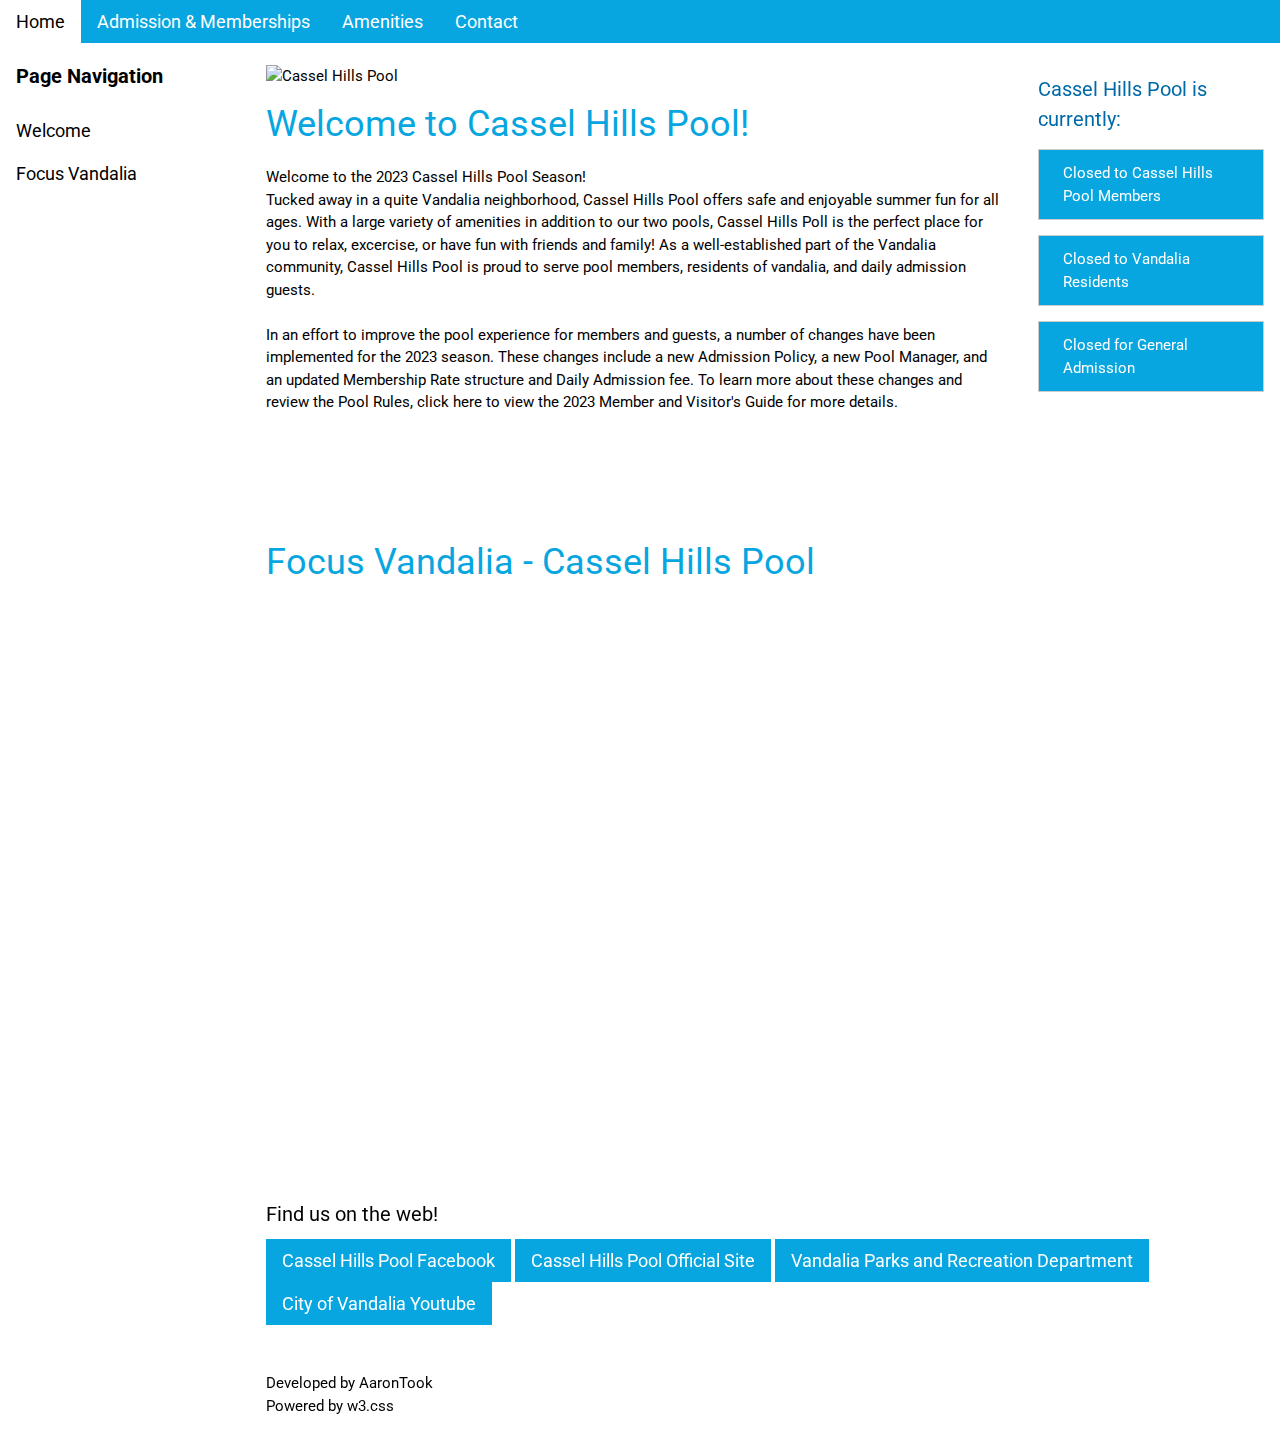
==== index.html @ dde7462d "Add "/" to end of links." ====
<!DOCTYPE html>
<html lang="en">
<head>
	<title>Cassel Hills Pool - Home</title>
	<meta charset="UTF-8">
	<meta name="viewport" content="width=device-width, initial-scale=1">
	<link rel="stylesheet" href="https://www.w3schools.com/w3css/4/w3.css">
	<link rel="stylesheet" href="https://www.w3schools.com/lib/w3-theme-black.css">
	<link rel="stylesheet" href="https://fonts.googleapis.com/css?family=Roboto">
	<link rel="stylesheet" href="https://cdnjs.cloudflare.com/ajax/libs/font-awesome/4.7.0/css/font-awesome.min.css">
	<link rel="stylesheet" href="css/base.css">
	<script src="javascript/navigation.js"></script>
	<script src="javascript/setStatus.js"></script>
	<script src="javascript/focusScripts/homeFocus.js"></script>
</head>

<body onload="open_to();get_focused();get_sidebar_and_overlay();">

<!-- Navbar -->
<div class="w3-top">
  <div class="w3-bar w3-theme w3-top w3-left-align w3-large">
    <a class="w3-bar-item w3-button w3-right w3-hide-large w3-hover-white w3-large w3-theme-l1" href="javascript:void(0)" onclick="w3_open()"><i class="fa fa-bars"></i></a>
    <a href="/" class="w3-bar-item w3-button w3-theme-dark w3-hover-white">Home</a>
    <a href="memberships/" class="w3-bar-item w3-button w3-hide-small w3-hover-white">Admission & Memberships</a>
    <a href="amenities/" class="w3-bar-item w3-button w3-hide-small w3-hover-white">Amenities</a>
    <a href="contact/" class="w3-bar-item w3-button w3-hide-small w3-hover-white">Contact</a>
  </div>
</div>

<!-- Sidebar -->
<nav class="w3-sidebar w3-bar-block w3-collapse w3-large w3-theme-l5 w3-animate-left" id="mySidebar">
  <a href="javascript:void(0)" onclick="w3_close()" class="w3-right w3-xlarge w3-padding-large w3-hover-black w3-hide-large" title="Close Menu">
    <i class="fa fa-remove"></i>
  </a>
  <h4 class="w3-hide-large w3-hide-medium w3-bar-item"><b>Site Navigation</b></h4>
  <a class="w3-hide-large w3-hide-medium w3-bar-item w3-button w3-hover-theme" href="memberships/">Admission & Memberships</a>
  <a class="w3-hide-large w3-hide-medium w3-bar-item w3-button w3-hover-theme" href="amenities/">Amenities</a>
  <a class="w3-hide-large w3-hide-medium w3-bar-item w3-button w3-hover-theme" href="contact/">Contact</a>
  <h4 class="w3-bar-item"><b>Page Navigation</b></h4>
  <a class="w3-bar-item w3-button w3-hover-theme" id="focus-welcome" href="#welcome" onclick="set_focus_welcome()">Welcome</a>
  <a class="w3-bar-item w3-button w3-hover-theme" id="focus-focus-vandalia" href="#focus-vandalia" onclick="set_focus_focus_vandalia()">Focus Vandalia</a>
</nav>

<!-- Overlay effect when opening sidebar on small screens -->
<div class="w3-overlay w3-hide-large" onclick="w3_close()" style="cursor:pointer" title="close side menu" id="myOverlay"></div>

<!-- Main content: shift it to the right by 250 pixels when the sidebar is visible -->
<main>
<div class="w3-main" style="margin-left:250px"  id="main">
  <div class="w3-row ">
    <div class="w3-col m9 l9">
		<div class="w3-padding-64 w3-container" id="welcome">
			<img src="images/CHP_cropped.png" alt="Cassel Hills Pool" class="w3-image">
			<h1 class="w3-text-theme">Welcome to Cassel Hills Pool!</h1>
			<p>Welcome to the 2023 Cassel Hills Pool Season!  <br>Tucked away in a quite Vandalia neighborhood, Cassel Hills Pool offers safe and enjoyable summer fun for all ages. With <a href="amenities/">a large variety of amenities</a> in addition to our two pools, Cassel Hills Poll is the perfect place for you to relax, excercise, or have fun with friends and family! As a well-established part of the Vandalia community, Cassel Hills Pool is proud to serve <a href="memberships/">pool members, residents of vandalia, and daily admission guests</a>.<br><br>In an effort to improve the pool experience for members and guests, a number of changes have been implemented for the 2023 season.  These changes include a new Admission Policy, a new Pool Manager, and <a href="memberships/">an updated Membership Rate structure and Daily Admission fee</a>.  To learn more about these changes and review the Pool Rules, <a href="files/2023 Members and Visitors Guide.pdf" target="_blank">click here</a> to view <a href="files/2023 Members and Visitors Guide.pdf" target="_blank">the 2023 Member and Visitor's Guide</a> for more details.</p>
		</div>
		
		<div class="w3-padding-32 w3-container" id="focus-vandalia">
			<h1 class="w3-text-theme">Focus Vandalia - Cassel Hills Pool</h1>
			<iframe class="w3-hide-small" width="100%" height="520px" src="https://www.youtube.com/embed/rPHVQcv8sdA" title="Focus Vandalia - Cassel Hills Pool" frameborder="0" allow="accelerometer; autoplay; clipboard-write; encrypted-media; gyroscope; picture-in-picture; web-share" allowfullscreen></iframe>
			<iframe class="w3-hide-medium w3-hide-large" width="100%" height="350px" src="https://www.youtube.com/embed/rPHVQcv8sdA" title="Focus Vandalia - Cassel Hills Pool" frameborder="0" allow="accelerometer; autoplay; clipboard-write; encrypted-media; gyroscope; picture-in-picture; web-share" allowfullscreen></iframe>
		</div>
    </div>
    <div class="w3-col m3 l3 w3-container w3-padding-64" id="current-status-sidebar">
	  <h4 class="w3-text-theme-dark">Cassel Hills Pool is currently: </h4>
      <a href="memberships#membership-categories"><p class="w3-border w3-padding-large w3-theme w3-hover-theme-dark" id="opento-members">Closed to Cassel Hills Pool Members</p></a>
      <a href="memberships/"><p class="w3-border w3-padding-large w3-theme w3-hover-theme-dark" id="opento-residents">Closed to Vandalia Residents</p></a>
      <a href="memberships/"><p class="w3-border w3-padding-large w3-theme w3-hover-theme-dark" id="opento-public">Closed for General Admission</p></a>
      <a  id="weatherwidget" class="weatherwidget-io" href="https://forecast7.com/en/39d89n84d20/vandalia/?unit=us" data-label_1="Vandalia, OH" data-label_2="Current Weather" data-font="Roboto" data-icons="Climacons Animated" data-days="3" data-basecolor="#0069A7" data-accent="#0069A7" data-textcolor="White" data-suncolor="Yellow" data-mooncolor="#FFFE91"></a>
	  <script>
		!function(d,s,id){var js,fjs=d.getElementsByTagName(s)[0];if(!d.getElementById(id)){js=d.createElement(s);js.id=id;js.src='https://weatherwidget.io/js/widget.min.js';fjs.parentNode.insertBefore(js,fjs);}}(document,'script','weatherwidget-io-js');
	  </script>
    </div>
  </div>
	</main>
  <footer id="footer" class="w3-main" style="margin-left:250px">
    <div class="w3-container w3-theme-l2 w3-padding-32">
      <h4>Find us on the web!</h4>
      <a class="w3-button w3-large w3-padding w3-margin-large w3-theme" href="https://www.facebook.com/vandaliacasselhillspool/" target="_blank" title="Cassel Hills Pool - Facebook">Cassel Hills Pool Facebook</a>
	  <a class="w3-button w3-large w3-padding w3-margin-large w3-theme" href="https://vandaliaohio.org/241/Cassel-Hills-Pool---Outdoor" target="_blank" title="Vandalia Parks & Recreation Department - Cassel Hills Pool">Cassel Hills Pool Official Site</a>
	  <a class="w3-button w3-large w3-padding w3-margin-large w3-theme" href="https://vandaliaohio.org/157/Parks-Recreation" target="_blank" title="Vandalia Parks & Recreation Department - Cassel Hills Pool">Vandalia Parks and Recreation Department</a>
	  <a class="w3-button w3-large w3-padding w3-margin-large w3-theme" href="https://www.youtube.com/user/VandaliaOhio" target="_blank" title="City of Vandalia - Youtube">City of Vandalia Youtube</a>
    </div>

    <div class="w3-container w3-theme-l1">
      <p>Developed by <a href="https://aarontook.github.io/" target="_blank" style="text-decoration:none">AaronTook</a><br>Powered by <a href="https://www.w3schools.com/w3css/default.asp" target="_blank" style="text-decoration:none">w3.css</a></p>
    </div>
  </footer>

<!-- END MAIN -->
</div>

</body>
</html>
---- css/base.css ----
html,body,h1,h2,h3,h4,h5,h6 {font-family: "Roboto", sans-serif;}
.w3-sidebar {
  z-index: 3;
  width: 250px;
  top: 43px;
  bottom: 0;
  height: inherit;
}
iframe, object, embed{max-width: 100%;width: 100%;}

a {
	text-decoration:none;
}
a:hover {
	!important;
	color:#07a6e0 !important
}
a.hover-link-dark:hover {
	color:#0069a7 !important
}

body {
	margin: 0;
	min-height: 100vh;
	display: flex;
	flex-flow: column;
}
main {
	flex-grow: 1;
}

.w3-theme {color:#fff !important; background-color:#07a6e0 !important}
.w3-text-theme {color:#07a6e0 !important}
.w3-border-theme {border-color:#07a6e0 !important}

.w3-hover-theme:hover {color:#fff !important; background-color:#07a6e0 !important}
.w3-hover-text-theme:hover {color:#07a6e0 !important}
.w3-hover-border-theme:hover {border-color:#07a6e0 !important}


.w3-theme-dark {color:#fff !important; background-color:#0069a7 !important}
.w3-text-theme-dark {color:#0069a7 !important}
.w3-border-theme-dark {border-color:#0069a7 !important}

.w3-hover-theme-dark:hover {color:#fff !important; background-color:#0069a7 !important}
.w3-hover-text-theme-dark:hover {color:#0069a7 !important}
.w3-hover-border-theme-dark:hover {border-color:#0069a7 !important}
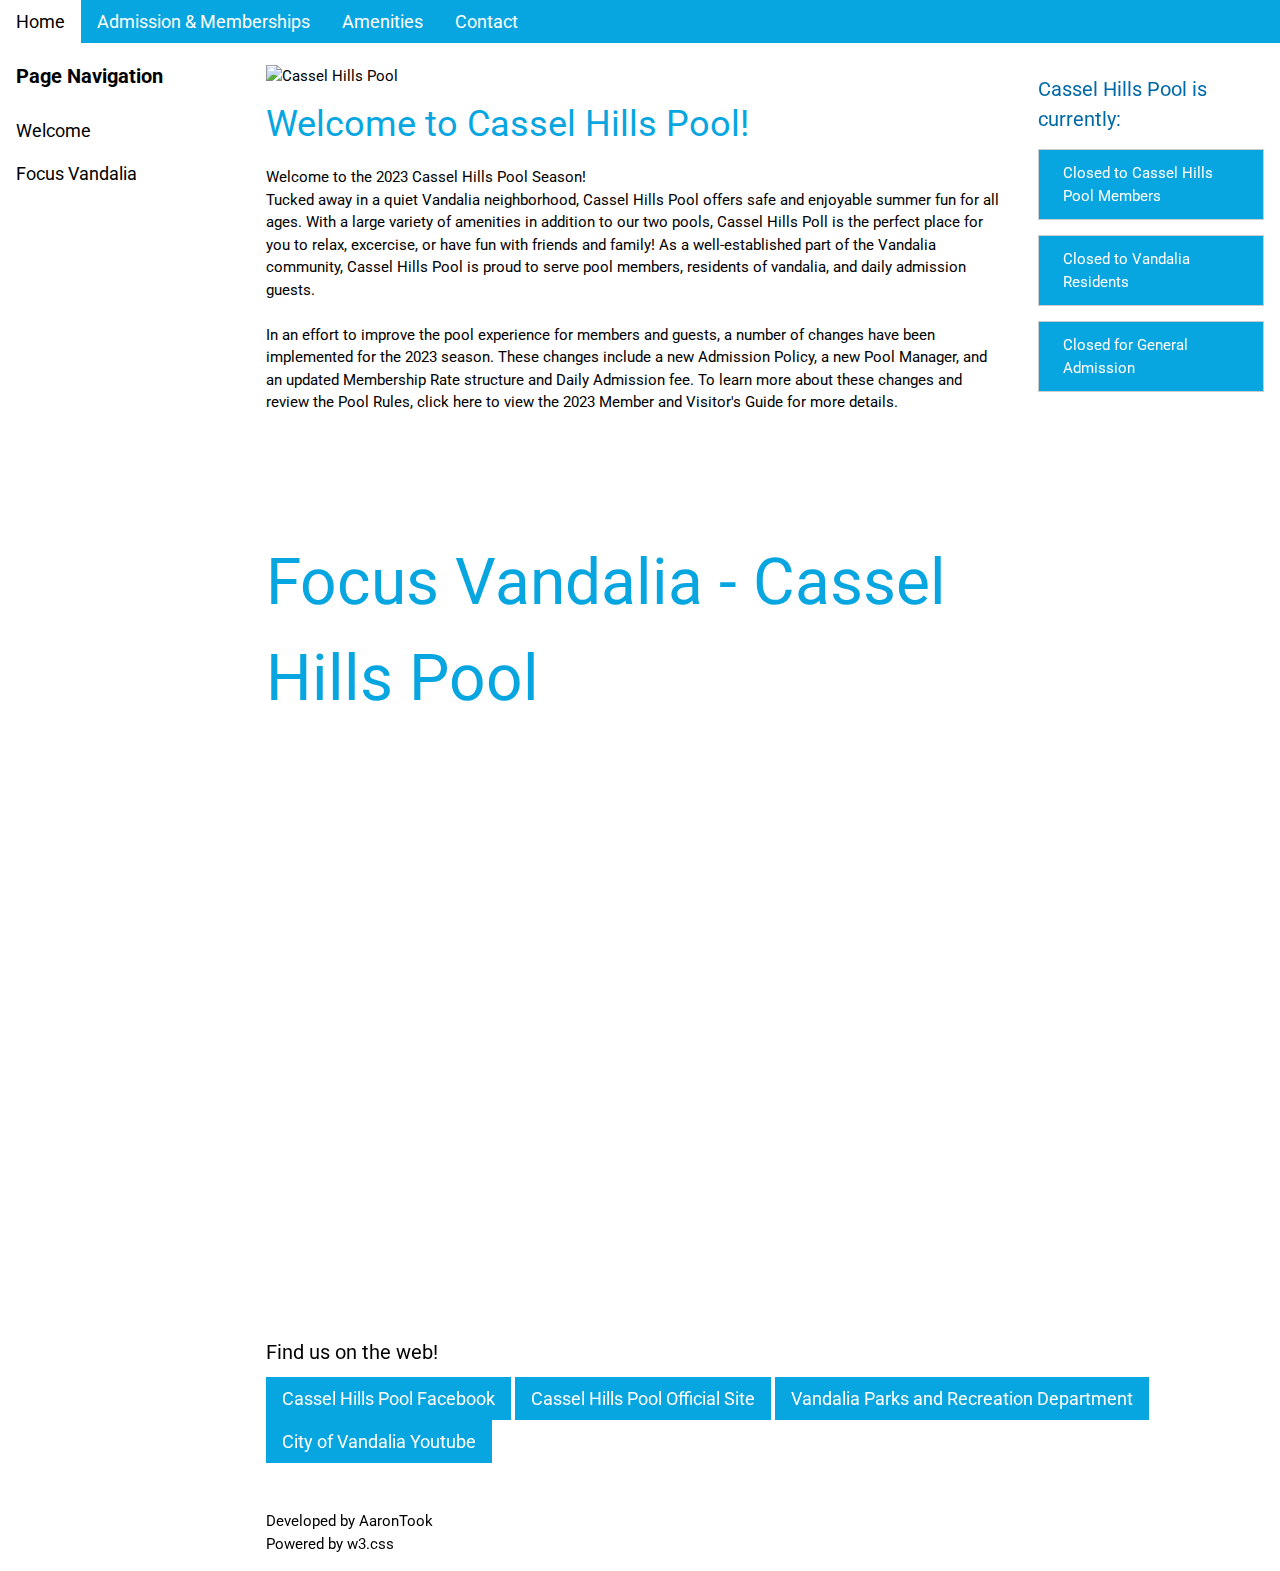
==== commit 656b1f73: "Update for basic SEO." ====
--- a/index.html
+++ b/index.html
@@ -4,6 +4,8 @@
 	<title>Cassel Hills Pool - Home</title>
 	<meta charset="UTF-8">
 	<meta name="viewport" content="width=device-width, initial-scale=1">
+	<meta name="author" content="AaronTook (aarontook.github.io)">
+	<meta name="description" content="The homepage for Cassel Hills Swimming Pool in Vandalia Ohio. Learn more about what the pool has to offer and find up-to-date information about Cassel Hills Pool.">
 	<link rel="stylesheet" href="https://www.w3schools.com/w3css/4/w3.css">
 	<link rel="stylesheet" href="https://www.w3schools.com/lib/w3-theme-black.css">
 	<link rel="stylesheet" href="https://fonts.googleapis.com/css?family=Roboto">
@@ -21,9 +23,9 @@
   <div class="w3-bar w3-theme w3-top w3-left-align w3-large">
     <a class="w3-bar-item w3-button w3-right w3-hide-large w3-hover-white w3-large w3-theme-l1" href="javascript:void(0)" onclick="w3_open()"><i class="fa fa-bars"></i></a>
     <a href="/" class="w3-bar-item w3-button w3-theme-dark w3-hover-white">Home</a>
-    <a href="memberships/" class="w3-bar-item w3-button w3-hide-small w3-hover-white">Admission & Memberships</a>
-    <a href="amenities/" class="w3-bar-item w3-button w3-hide-small w3-hover-white">Amenities</a>
-    <a href="contact/" class="w3-bar-item w3-button w3-hide-small w3-hover-white">Contact</a>
+    <a href="/memberships" class="w3-bar-item w3-button w3-hide-small w3-hover-white">Admission & Memberships</a>
+    <a href="/amenities" class="w3-bar-item w3-button w3-hide-small w3-hover-white">Amenities</a>
+    <a href="/contact" class="w3-bar-item w3-button w3-hide-small w3-hover-white">Contact</a>
   </div>
 </div>
 
@@ -33,9 +35,9 @@
     <i class="fa fa-remove"></i>
   </a>
   <h4 class="w3-hide-large w3-hide-medium w3-bar-item"><b>Site Navigation</b></h4>
-  <a class="w3-hide-large w3-hide-medium w3-bar-item w3-button w3-hover-theme" href="memberships/">Admission & Memberships</a>
-  <a class="w3-hide-large w3-hide-medium w3-bar-item w3-button w3-hover-theme" href="amenities/">Amenities</a>
-  <a class="w3-hide-large w3-hide-medium w3-bar-item w3-button w3-hover-theme" href="contact/">Contact</a>
+  <a class="w3-hide-large w3-hide-medium w3-bar-item w3-button w3-hover-theme" href="/memberships">Admission & Memberships</a>
+  <a class="w3-hide-large w3-hide-medium w3-bar-item w3-button w3-hover-theme" href="/amenities">Amenities</a>
+  <a class="w3-hide-large w3-hide-medium w3-bar-item w3-button w3-hover-theme" href="/contact">Contact</a>
   <h4 class="w3-bar-item"><b>Page Navigation</b></h4>
   <a class="w3-bar-item w3-button w3-hover-theme" id="focus-welcome" href="#welcome" onclick="set_focus_welcome()">Welcome</a>
   <a class="w3-bar-item w3-button w3-hover-theme" id="focus-focus-vandalia" href="#focus-vandalia" onclick="set_focus_focus_vandalia()">Focus Vandalia</a>
@@ -52,20 +54,20 @@
 		<div class="w3-padding-64 w3-container" id="welcome">
 			<img src="images/CHP_cropped.png" alt="Cassel Hills Pool" class="w3-image">
 			<h1 class="w3-text-theme">Welcome to Cassel Hills Pool!</h1>
-			<p>Welcome to the 2023 Cassel Hills Pool Season!  <br>Tucked away in a quite Vandalia neighborhood, Cassel Hills Pool offers safe and enjoyable summer fun for all ages. With <a href="amenities/">a large variety of amenities</a> in addition to our two pools, Cassel Hills Poll is the perfect place for you to relax, excercise, or have fun with friends and family! As a well-established part of the Vandalia community, Cassel Hills Pool is proud to serve <a href="memberships/">pool members, residents of vandalia, and daily admission guests</a>.<br><br>In an effort to improve the pool experience for members and guests, a number of changes have been implemented for the 2023 season.  These changes include a new Admission Policy, a new Pool Manager, and <a href="memberships/">an updated Membership Rate structure and Daily Admission fee</a>.  To learn more about these changes and review the Pool Rules, <a href="files/2023 Members and Visitors Guide.pdf" target="_blank">click here</a> to view <a href="files/2023 Members and Visitors Guide.pdf" target="_blank">the 2023 Member and Visitor's Guide</a> for more details.</p>
+			<p>Welcome to the 2023 Cassel Hills Pool Season!  <br>Tucked away in a quiet Vandalia neighborhood, Cassel Hills Pool offers safe and enjoyable summer fun for all ages. With <a href="/amenities">a large variety of amenities</a> in addition to our two pools, Cassel Hills Poll is the perfect place for you to relax, excercise, or have fun with friends and family! As a well-established part of the Vandalia community, Cassel Hills Pool is proud to serve <a href="/memberships">pool members, residents of vandalia, and daily admission guests</a>.<br><br>In an effort to improve the pool experience for members and guests, a number of changes have been implemented for the 2023 season.  These changes include a new Admission Policy, a new Pool Manager, and <a href="/memberships">an updated Membership Rate structure and Daily Admission fee</a>.  To learn more about these changes and review the Pool Rules, <a href="files/2023 Members and Visitors Guide.pdf" target="_blank">click here</a> to view <a href="files/2023 Members and Visitors Guide.pdf" target="_blank">the 2023 Member and Visitor's Guide</a> for more details.</p>
 		</div>
 		
 		<div class="w3-padding-32 w3-container" id="focus-vandalia">
-			<h1 class="w3-text-theme">Focus Vandalia - Cassel Hills Pool</h1>
+			<h2 class="w3-text-theme sectionHeader">Focus Vandalia - Cassel Hills Pool</h1>
 			<iframe class="w3-hide-small" width="100%" height="520px" src="https://www.youtube.com/embed/rPHVQcv8sdA" title="Focus Vandalia - Cassel Hills Pool" frameborder="0" allow="accelerometer; autoplay; clipboard-write; encrypted-media; gyroscope; picture-in-picture; web-share" allowfullscreen></iframe>
 			<iframe class="w3-hide-medium w3-hide-large" width="100%" height="350px" src="https://www.youtube.com/embed/rPHVQcv8sdA" title="Focus Vandalia - Cassel Hills Pool" frameborder="0" allow="accelerometer; autoplay; clipboard-write; encrypted-media; gyroscope; picture-in-picture; web-share" allowfullscreen></iframe>
 		</div>
     </div>
     <div class="w3-col m3 l3 w3-container w3-padding-64" id="current-status-sidebar">
 	  <h4 class="w3-text-theme-dark">Cassel Hills Pool is currently: </h4>
-      <a href="memberships#membership-categories"><p class="w3-border w3-padding-large w3-theme w3-hover-theme-dark" id="opento-members">Closed to Cassel Hills Pool Members</p></a>
-      <a href="memberships/"><p class="w3-border w3-padding-large w3-theme w3-hover-theme-dark" id="opento-residents">Closed to Vandalia Residents</p></a>
-      <a href="memberships/"><p class="w3-border w3-padding-large w3-theme w3-hover-theme-dark" id="opento-public">Closed for General Admission</p></a>
+      <a href="/memberships#membership-categories"><p class="w3-border w3-padding-large w3-theme w3-hover-theme-dark" id="opento-members">Closed to Cassel Hills Pool Members</p></a>
+      <a href="/memberships"><p class="w3-border w3-padding-large w3-theme w3-hover-theme-dark" id="opento-residents">Closed to Vandalia Residents</p></a>
+      <a href="/memberships"><p class="w3-border w3-padding-large w3-theme w3-hover-theme-dark" id="opento-public">Closed for General Admission</p></a>
       <a  id="weatherwidget" class="weatherwidget-io" href="https://forecast7.com/en/39d89n84d20/vandalia/?unit=us" data-label_1="Vandalia, OH" data-label_2="Current Weather" data-font="Roboto" data-icons="Climacons Animated" data-days="3" data-basecolor="#0069A7" data-accent="#0069A7" data-textcolor="White" data-suncolor="Yellow" data-mooncolor="#FFFE91"></a>
 	  <script>
 		!function(d,s,id){var js,fjs=d.getElementsByTagName(s)[0];if(!d.getElementById(id)){js=d.createElement(s);js.id=id;js.src='https://weatherwidget.io/js/widget.min.js';fjs.parentNode.insertBefore(js,fjs);}}(document,'script','weatherwidget-io-js');
--- a/css/base.css
+++ b/css/base.css
@@ -45,3 +45,10 @@
 .w3-hover-theme-dark:hover {color:#fff !important; background-color:#0069a7 !important}
 .w3-hover-text-theme-dark:hover {color:#0069a7 !important}
 .w3-hover-border-theme-dark:hover {border-color:#0069a7 !important}
+
+h1.pageHeader {
+	font-size: 64px;
+}
+h2.sectionHeader {
+	font-size: 64px;
+}
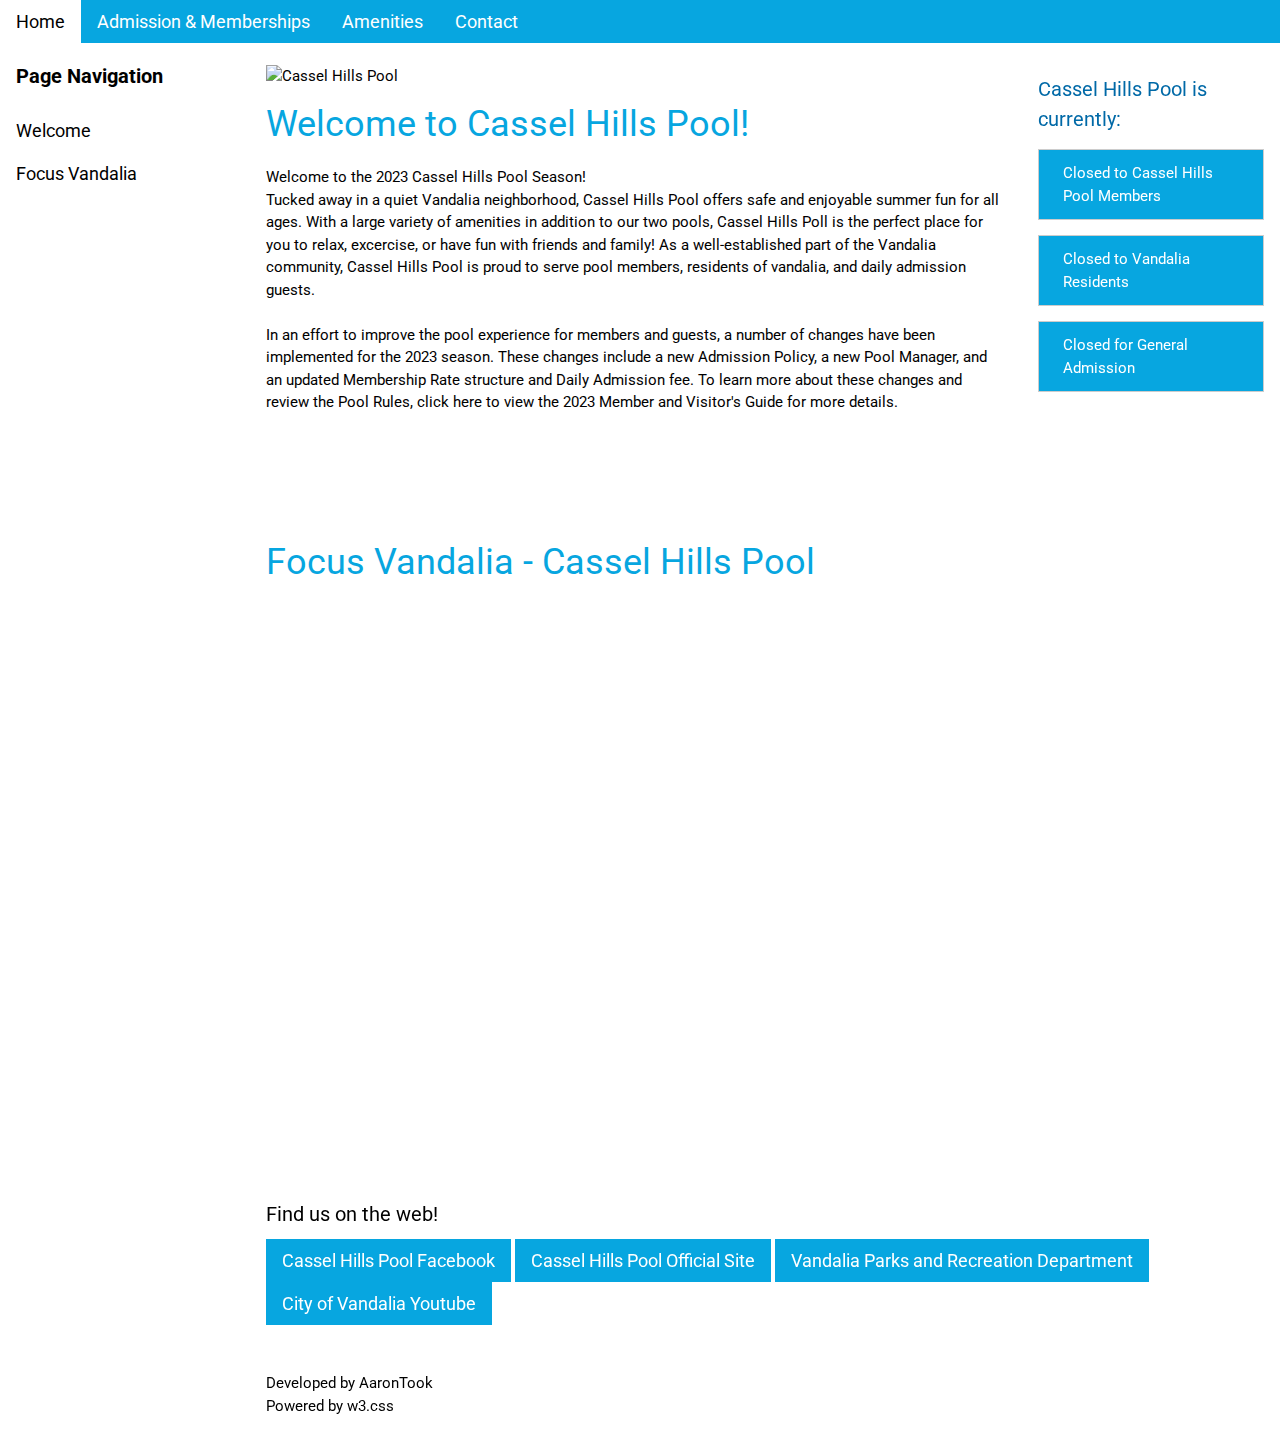
==== commit 6c584411: "Replace index.html with updated version." ====
--- a/index.html
+++ b/index.html
@@ -56,14 +56,23 @@
 			<h1 class="w3-text-theme">Welcome to Cassel Hills Pool!</h1>
 			<p>Welcome to the 2023 Cassel Hills Pool Season!  <br>Tucked away in a quiet Vandalia neighborhood, Cassel Hills Pool offers safe and enjoyable summer fun for all ages. With <a href="/amenities">a large variety of amenities</a> in addition to our two pools, Cassel Hills Poll is the perfect place for you to relax, excercise, or have fun with friends and family! As a well-established part of the Vandalia community, Cassel Hills Pool is proud to serve <a href="/memberships">pool members, residents of vandalia, and daily admission guests</a>.<br><br>In an effort to improve the pool experience for members and guests, a number of changes have been implemented for the 2023 season.  These changes include a new Admission Policy, a new Pool Manager, and <a href="/memberships">an updated Membership Rate structure and Daily Admission fee</a>.  To learn more about these changes and review the Pool Rules, <a href="files/2023 Members and Visitors Guide.pdf" target="_blank">click here</a> to view <a href="files/2023 Members and Visitors Guide.pdf" target="_blank">the 2023 Member and Visitor's Guide</a> for more details.</p>
 		</div>
-		
+		<div class="w3-container w3-padding-64 w3-hide-medium w3-hide-large" id="current-status-sidebar">
+			<h4 class="w3-text-theme-dark">Cassel Hills Pool is currently: </h4>
+			<a href="/memberships#membership-categories"><p class="w3-border w3-padding-large w3-theme w3-hover-theme-dark" id="opento-members">Closed to Cassel Hills Pool Members</p></a>
+			<a href="/memberships"><p class="w3-border w3-padding-large w3-theme w3-hover-theme-dark" id="opento-residents">Closed to Vandalia Residents</p></a>
+			<a href="/memberships"><p class="w3-border w3-padding-large w3-theme w3-hover-theme-dark" id="opento-public">Closed for General Admission</p></a>
+			<a  id="weatherwidget" class="weatherwidget-io" href="https://forecast7.com/en/39d89n84d20/vandalia/?unit=us" data-label_1="Vandalia, OH" data-label_2="Current Weather" data-font="Roboto" data-icons="Climacons Animated" data-days="3" data-basecolor="#0069A7" data-accent="#0069A7" data-textcolor="White" data-suncolor="Yellow" data-mooncolor="#FFFE91"></a>
+			<script>
+				!function(d,s,id){var js,fjs=d.getElementsByTagName(s)[0];if(!d.getElementById(id)){js=d.createElement(s);js.id=id;js.src='https://weatherwidget.io/js/widget.min.js';fjs.parentNode.insertBefore(js,fjs);}}(document,'script','weatherwidget-io-js');
+			</script>
+		</div>
 		<div class="w3-padding-32 w3-container" id="focus-vandalia">
 			<h2 class="w3-text-theme sectionHeader">Focus Vandalia - Cassel Hills Pool</h1>
 			<iframe class="w3-hide-small" width="100%" height="520px" src="https://www.youtube.com/embed/rPHVQcv8sdA" title="Focus Vandalia - Cassel Hills Pool" frameborder="0" allow="accelerometer; autoplay; clipboard-write; encrypted-media; gyroscope; picture-in-picture; web-share" allowfullscreen></iframe>
 			<iframe class="w3-hide-medium w3-hide-large" width="100%" height="350px" src="https://www.youtube.com/embed/rPHVQcv8sdA" title="Focus Vandalia - Cassel Hills Pool" frameborder="0" allow="accelerometer; autoplay; clipboard-write; encrypted-media; gyroscope; picture-in-picture; web-share" allowfullscreen></iframe>
 		</div>
     </div>
-    <div class="w3-col m3 l3 w3-container w3-padding-64" id="current-status-sidebar">
+    <div class="w3-col m3 l3 w3-container w3-padding-64 w3-hide-small" id="current-status-sidebar">
 	  <h4 class="w3-text-theme-dark">Cassel Hills Pool is currently: </h4>
       <a href="/memberships#membership-categories"><p class="w3-border w3-padding-large w3-theme w3-hover-theme-dark" id="opento-members">Closed to Cassel Hills Pool Members</p></a>
       <a href="/memberships"><p class="w3-border w3-padding-large w3-theme w3-hover-theme-dark" id="opento-residents">Closed to Vandalia Residents</p></a>
--- a/css/base.css
+++ b/css/base.css
@@ -46,9 +46,6 @@
 .w3-hover-text-theme-dark:hover {color:#0069a7 !important}
 .w3-hover-border-theme-dark:hover {border-color:#0069a7 !important}
 
-h1.pageHeader {
-	font-size: 64px;
+.sectionHeader {
+	font-size: 36px;
 }
-h2.sectionHeader {
-	font-size: 64px;
-}
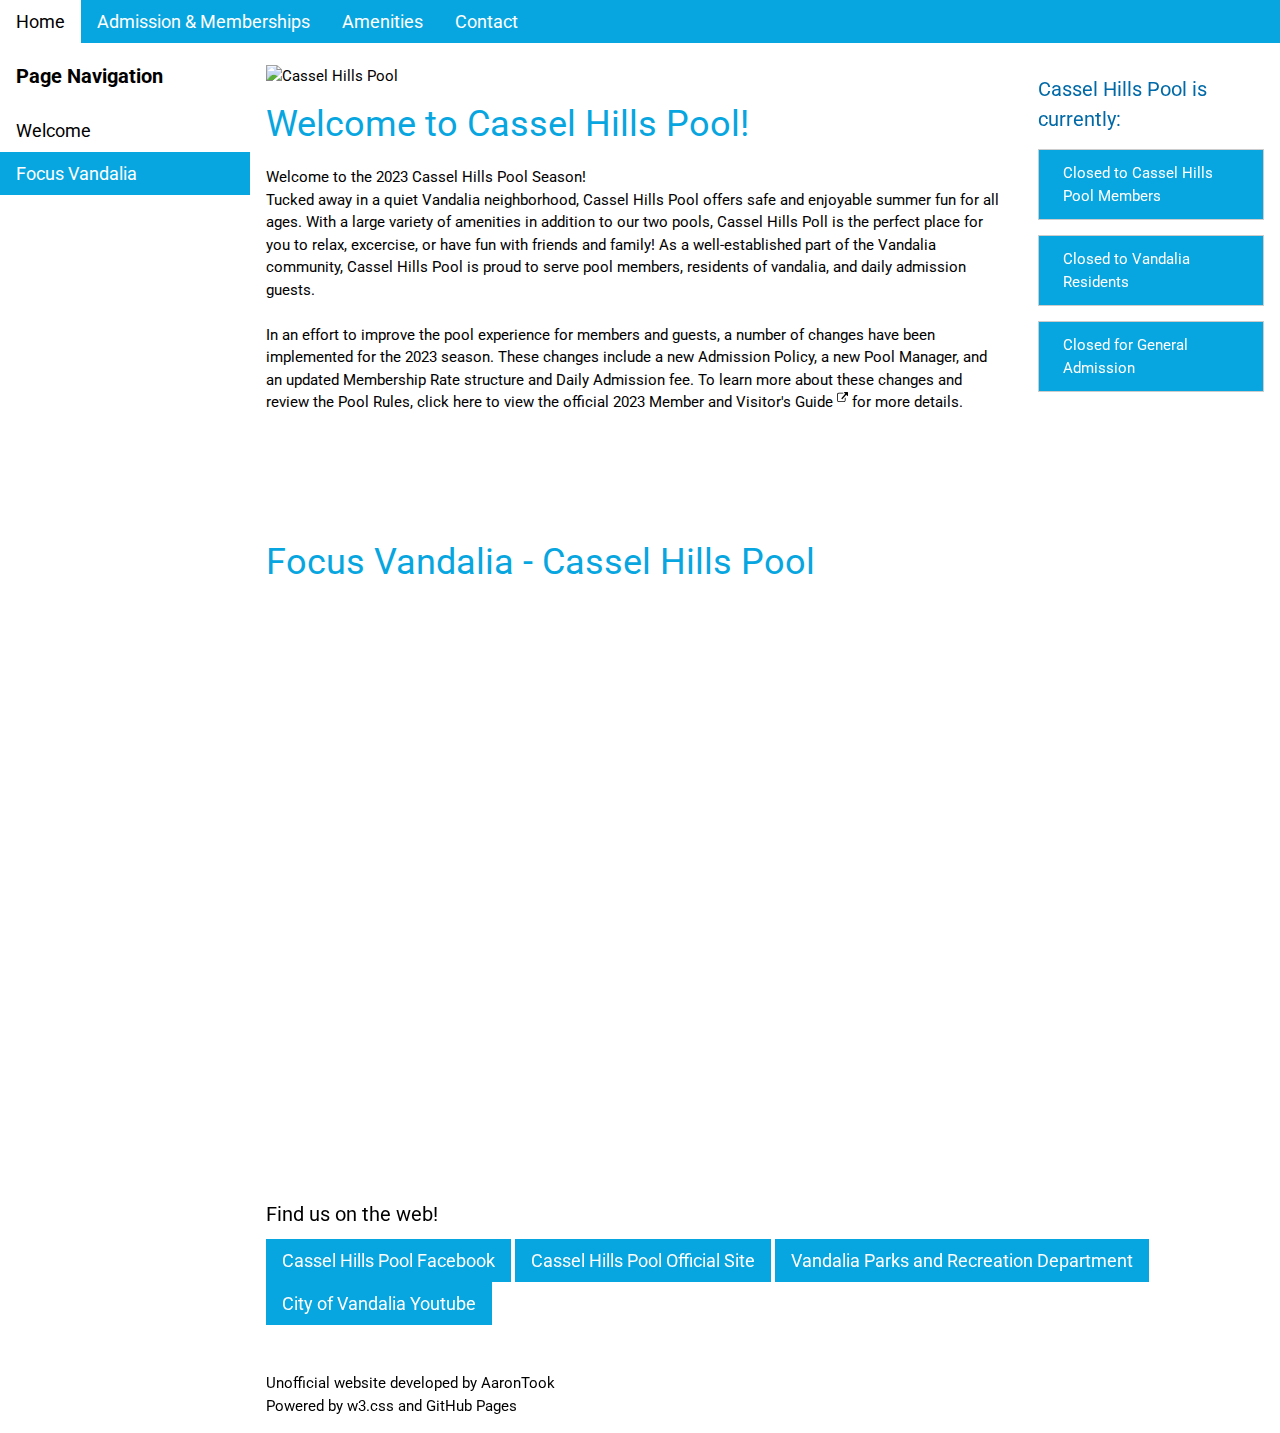
==== commit 13525962: "Clean up overall appearance of webpage." ====
--- a/index.html
+++ b/index.html
@@ -40,7 +40,7 @@
   <a class="w3-hide-large w3-hide-medium w3-bar-item w3-button w3-hover-theme" href="/contact">Contact</a>
   <h4 class="w3-bar-item"><b>Page Navigation</b></h4>
   <a class="w3-bar-item w3-button w3-hover-theme" id="focus-welcome" href="#welcome" onclick="set_focus_welcome()">Welcome</a>
-  <a class="w3-bar-item w3-button w3-hover-theme" id="focus-focus-vandalia" href="#focus-vandalia" onclick="set_focus_focus_vandalia()">Focus Vandalia</a>
+  <a class="w3-bar-item w3-button w3-theme w3-hover-theme-dark" id="focus-focus-vandalia" href="#focus-vandalia" onclick="set_focus_focus_vandalia()">Focus Vandalia</a>
 </nav>
 
 <!-- Overlay effect when opening sidebar on small screens -->
@@ -54,7 +54,7 @@
 		<div class="w3-padding-64 w3-container" id="welcome">
 			<img src="images/CHP_cropped.png" alt="Cassel Hills Pool" class="w3-image">
 			<h1 class="w3-text-theme">Welcome to Cassel Hills Pool!</h1>
-			<p>Welcome to the 2023 Cassel Hills Pool Season!  <br>Tucked away in a quiet Vandalia neighborhood, Cassel Hills Pool offers safe and enjoyable summer fun for all ages. With <a href="/amenities">a large variety of amenities</a> in addition to our two pools, Cassel Hills Poll is the perfect place for you to relax, excercise, or have fun with friends and family! As a well-established part of the Vandalia community, Cassel Hills Pool is proud to serve <a href="/memberships">pool members, residents of vandalia, and daily admission guests</a>.<br><br>In an effort to improve the pool experience for members and guests, a number of changes have been implemented for the 2023 season.  These changes include a new Admission Policy, a new Pool Manager, and <a href="/memberships">an updated Membership Rate structure and Daily Admission fee</a>.  To learn more about these changes and review the Pool Rules, <a href="files/2023 Members and Visitors Guide.pdf" target="_blank">click here</a> to view <a href="files/2023 Members and Visitors Guide.pdf" target="_blank">the 2023 Member and Visitor's Guide</a> for more details.</p>
+			<p>Welcome to the 2023 Cassel Hills Pool Season!  <br>Tucked away in a quiet Vandalia neighborhood, Cassel Hills Pool offers safe and enjoyable summer fun for all ages. With <a href="/amenities">a large variety of amenities</a> in addition to our two pools, Cassel Hills Poll is the perfect place for you to relax, excercise, or have fun with friends and family! As a well-established part of the Vandalia community, Cassel Hills Pool is proud to serve <a href="/memberships">pool members, residents of vandalia, and daily admission guests</a>.<br><br>In an effort to improve the pool experience for members and guests, a number of changes have been implemented for the 2023 season.  These changes include a new Admission Policy, a new Pool Manager, and <a href="/memberships">an updated Membership Rate structure and Daily Admission fee</a>.  To learn more about these changes and review the Pool Rules, <a href="https://vandaliaohio.org/DocumentCenter/View/9253/2023-Member-and-Visitor-Guide-PDF" target="_blank">click here to view the official 2023 Member and Visitor's Guide <sup><i class="fa fa-external-link"></i></sup></a> for more details.</p>
 		</div>
 		<div class="w3-container w3-padding-64 w3-hide-medium w3-hide-large" id="current-status-sidebar">
 			<h4 class="w3-text-theme-dark">Cassel Hills Pool is currently: </h4>
@@ -94,7 +94,7 @@
     </div>
 
     <div class="w3-container w3-theme-l1">
-      <p>Developed by <a href="https://aarontook.github.io/" target="_blank" style="text-decoration:none">AaronTook</a><br>Powered by <a href="https://www.w3schools.com/w3css/default.asp" target="_blank" style="text-decoration:none">w3.css</a></p>
+      <p>Unofficial website developed by <a href="https://aarontook.github.io/" target="_blank" style="text-decoration:none">AaronTook</a><br>Powered by <a href="https://www.w3schools.com/w3css/default.asp" target="_blank" style="text-decoration:none">w3.css</a> and <a href="httpshttps://pages.github.com/" target="_blank" style="text-decoration:none">GitHub Pages</a></p>
     </div>
   </footer>
 
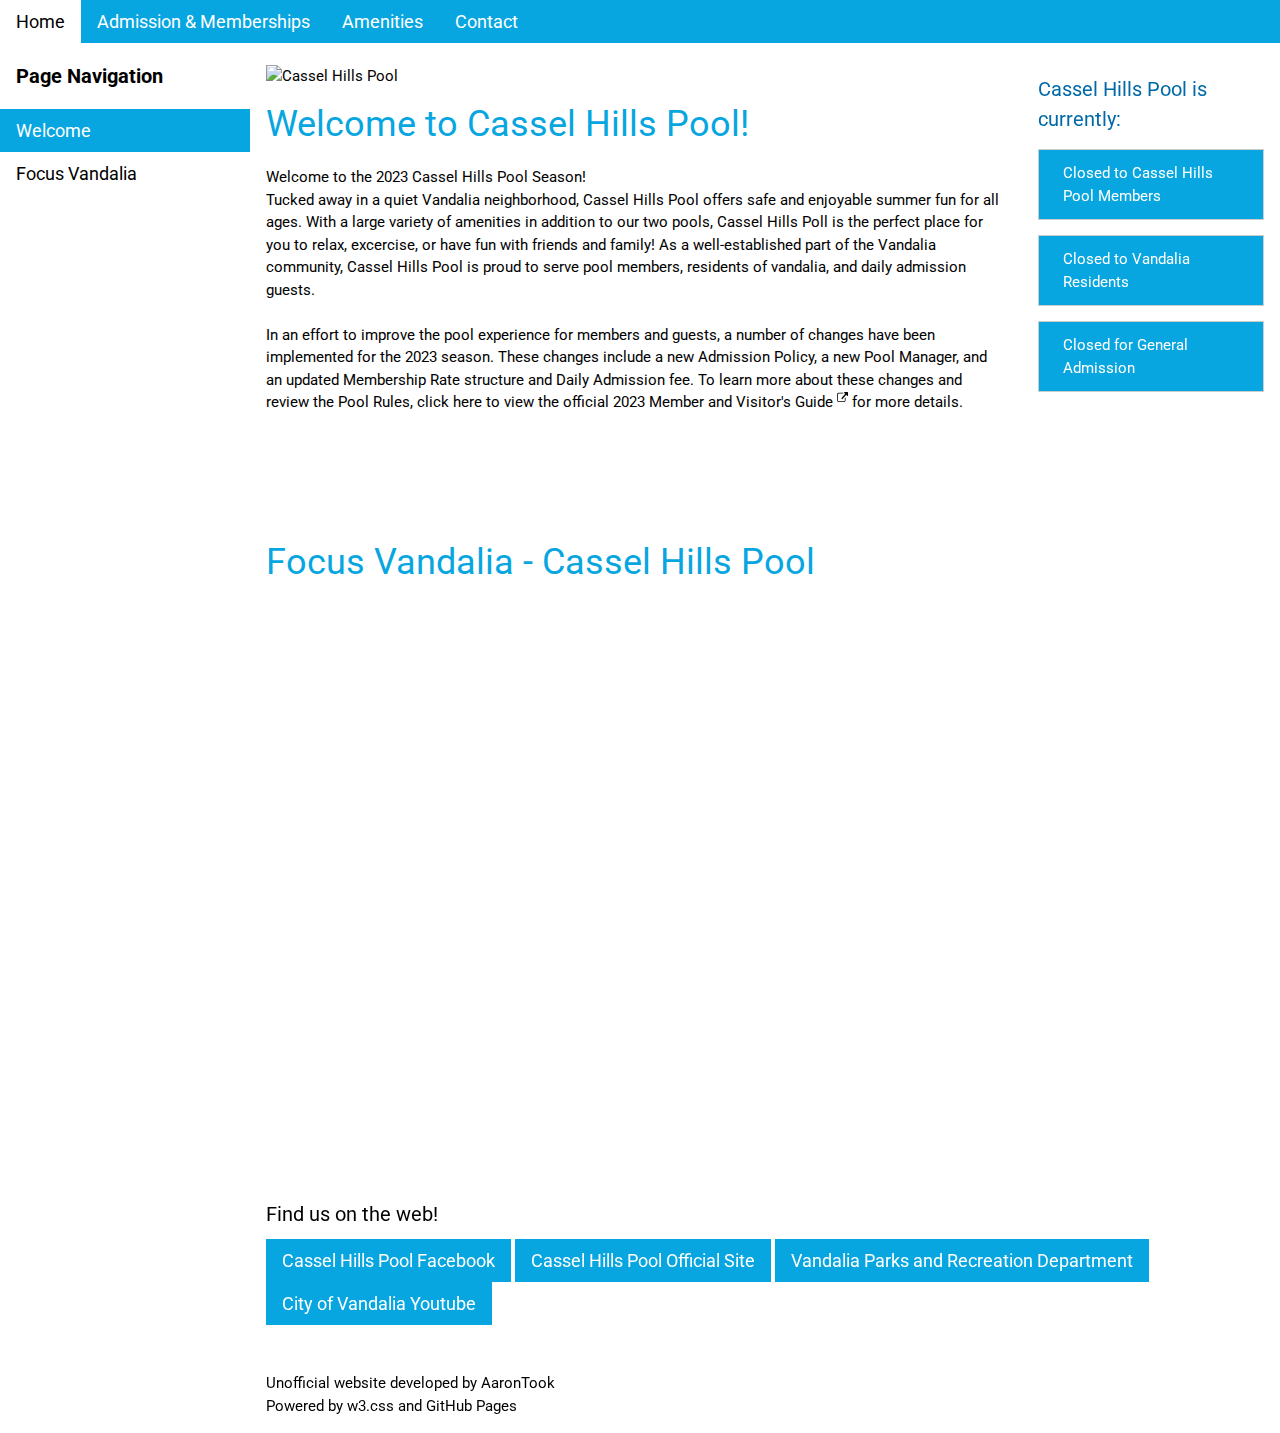
==== commit 1ad24b75: "Update index.html" ====
--- a/index.html
+++ b/index.html
@@ -39,8 +39,8 @@
   <a class="w3-hide-large w3-hide-medium w3-bar-item w3-button w3-hover-theme" href="/amenities">Amenities</a>
   <a class="w3-hide-large w3-hide-medium w3-bar-item w3-button w3-hover-theme" href="/contact">Contact</a>
   <h4 class="w3-bar-item"><b>Page Navigation</b></h4>
-  <a class="w3-bar-item w3-button w3-hover-theme" id="focus-welcome" href="#welcome" onclick="set_focus_welcome()">Welcome</a>
-  <a class="w3-bar-item w3-button w3-theme w3-hover-theme-dark" id="focus-focus-vandalia" href="#focus-vandalia" onclick="set_focus_focus_vandalia()">Focus Vandalia</a>
+  <a class="w3-bar-item w3-button w3-theme w3-hover-theme-dark" id="focus-welcome" href="#welcome" onclick="set_focus_welcome()">Welcome</a>
+  <a class="w3-bar-item w3-button w3-hover-theme" id="focus-focus-vandalia" href="#focus-vandalia" onclick="set_focus_focus_vandalia()">Focus Vandalia</a>
 </nav>
 
 <!-- Overlay effect when opening sidebar on small screens -->
